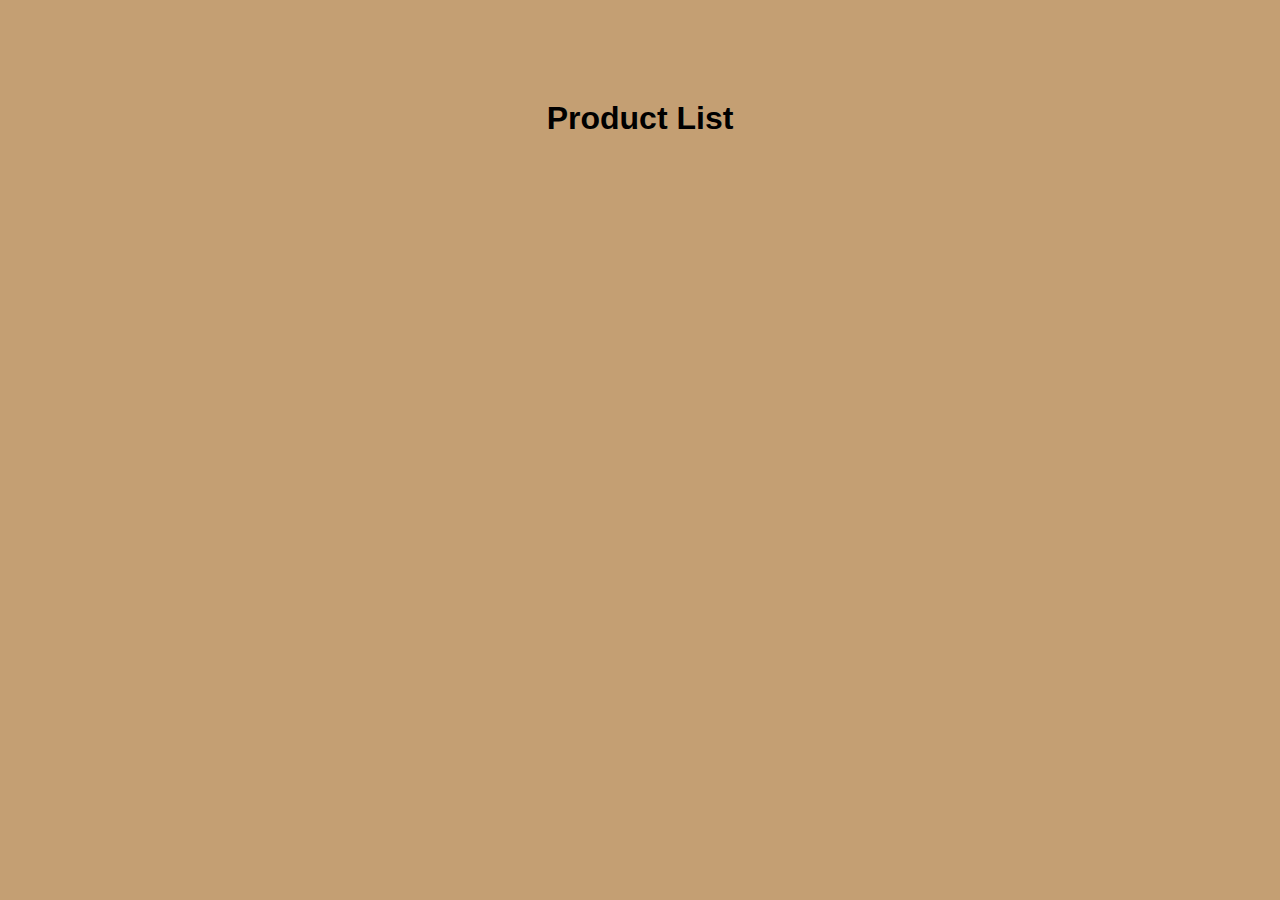
==== home.html @ 6300c14f "Initial commit" ====
<!DOCTYPE html>
<html lang="en">
<head>
    <meta charset="UTF-8">
    <meta name="viewport" content="width=device-width, initial-scale=1.0">
    <title>Home</title>
    <link rel="stylesheet" href="styles.css">
</head>
<body>
    <h1>Product List</h1>
    <div class="products-container" id="products"></div>
    <script src="home.js"></script>
</body>
</html>
---- styles.css ----
body{
    
    font-family: Arial, Helvetica, sans-serif;
    text-align: center;
    margin-top: 100px;
    background-color: rgb(196, 159, 115);
}

.container{
    width: 300px;
    margin: auto;
    padding: 20px;
    background: rgb(51, 107, 124);
    border-radius: 10px;
    box-shadow: 0px 0px 10px rgb(7, 1, 1);

}
button{
    width: 100%;
    padding: 3px;
    margin-top: 10px;
    background-color: rgb(116, 115, 106);
    border-radius: 10px;
    color: rgb(255, 250, 250);
    cursor: pointer;
}
input{
    text-decoration: none;
    border-radius: 10px;
    color:rgb(0, 0, 0);
    
}
button:hover{
    background-color: rgb(172, 95, 1);
}
p{
    font-size: 14px;
}
a{
    width: 100%;
    padding: 4px;
    margin-top: 10px;
    border-radius: 10px;
    color: rgb(0, 0, 0);
    background-color: rgb(116, 115, 106);
    text-decoration: none;
}
a:hover{
    background-color: rgb(172, 95, 1);
}


.products-container {
    display: flex;
    flex-wrap: wrap;
    justify-content: center;
    gap: 20px;
    padding: 20px;
}

.product-card {
    width: 250px;
    padding: 15px;
    border: 1px solid #ddd;
    border-radius: 10px;
    background: #fff;
    text-align: center;
    box-shadow: 2px 2px 10px rgba(0, 0, 0, 0.1);
}

.product-card img {
    width: 100px;
    height: 100px;
}

.product-card button {
    background: #ff9800;
    color: white;
    border: none;
    padding: 10px;
    margin-top: 10px;
    cursor: pointer;
    border-radius: 5px;
}

.product-card button:hover {
    background: #e68900;
}
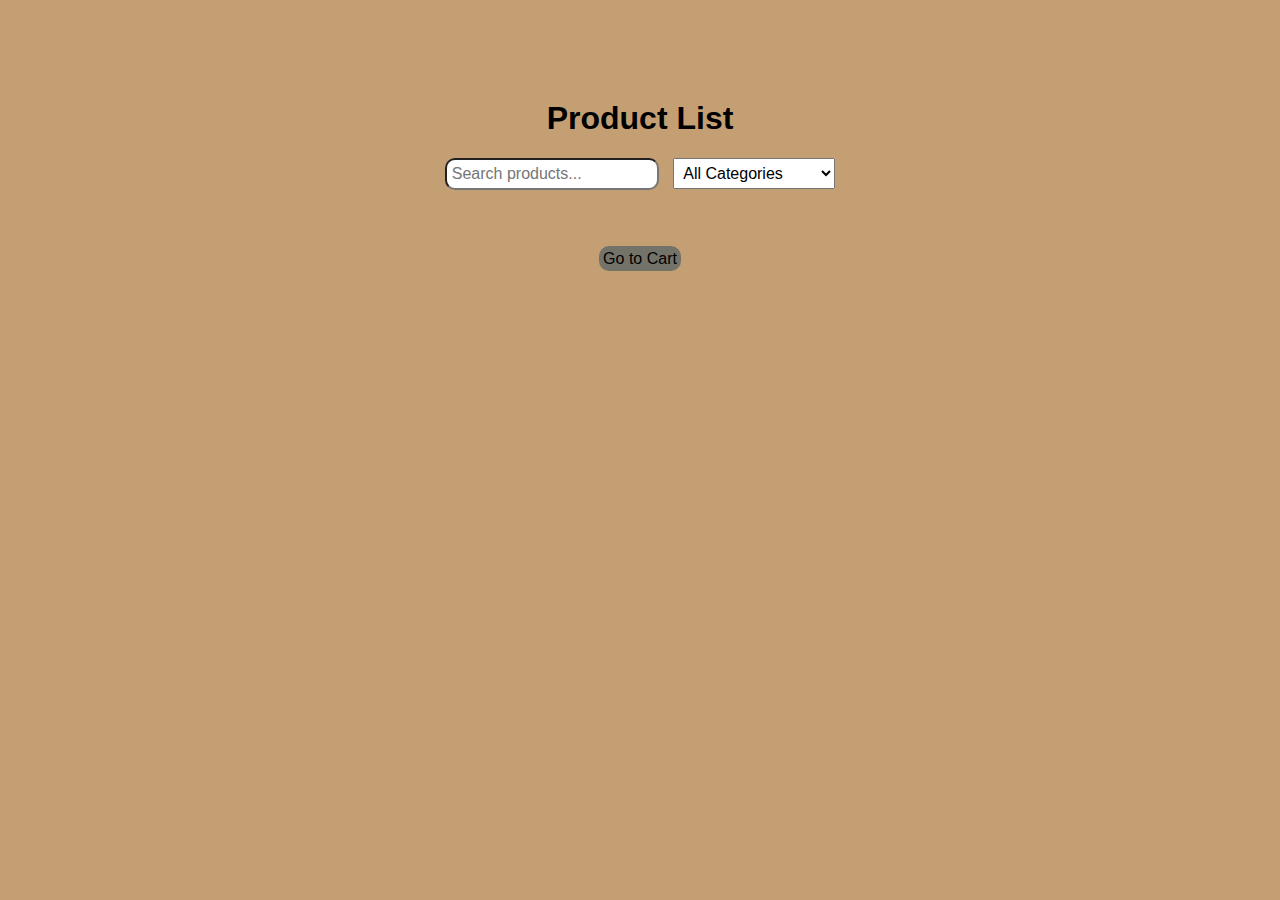
==== commit e26adbc2: "Updated homepage and API integration" ====
--- a/home.html
+++ b/home.html
@@ -3,12 +3,24 @@
 <head>
     <meta charset="UTF-8">
     <meta name="viewport" content="width=device-width, initial-scale=1.0">
-    <title>Home</title>
+    <title>Home Page</title>
     <link rel="stylesheet" href="styles.css">
 </head>
 <body>
     <h1>Product List</h1>
-    <div class="products-container" id="products"></div>
+    <div class="search-filter">
+        <input type="text" id="search-bar" placeholder="Search products...">
+        <select id="category-filter">
+            <option value="">All Categories</option>
+            <option value="electronics">Electronics</option>
+            <option value="clothing">Clothing</option>
+            <option value="jewelery">Jewelry</option>
+            <option value="men's clothing">Men's Clothing</option>
+            <option value="women's clothing">Women's Clothing</option>
+        </select>
+    </div>
+    <div id="product-list"></div>
+    <a href="cart.html">Go to Cart</a>
     <script src="home.js"></script>
 </body>
 </html>--- a/styles.css
+++ b/styles.css
@@ -1,21 +1,20 @@
-body{
-    
+body {
     font-family: Arial, Helvetica, sans-serif;
     text-align: center;
     margin-top: 100px;
     background-color: rgb(196, 159, 115);
 }
 
-.container{
+.container {
     width: 300px;
     margin: auto;
     padding: 20px;
     background: rgb(51, 107, 124);
     border-radius: 10px;
     box-shadow: 0px 0px 10px rgb(7, 1, 1);
+}
 
-}
-button{
+button {
     width: 100%;
     padding: 3px;
     margin-top: 10px;
@@ -24,19 +23,22 @@
     color: rgb(255, 250, 250);
     cursor: pointer;
 }
-input{
+
+input {
     text-decoration: none;
     border-radius: 10px;
-    color:rgb(0, 0, 0);
-    
+    color: rgb(0, 0, 0);
 }
-button:hover{
+
+button:hover {
     background-color: rgb(172, 95, 1);
 }
-p{
+
+p {
     font-size: 14px;
 }
-a{
+
+a {
     width: 100%;
     padding: 4px;
     margin-top: 10px;
@@ -45,12 +47,13 @@
     background-color: rgb(116, 115, 106);
     text-decoration: none;
 }
-a:hover{
+
+a:hover {
     background-color: rgb(172, 95, 1);
 }
 
-
-.products-container {
+/* Additional Styles for Home Page */
+#product-list {
     display: flex;
     flex-wrap: wrap;
     justify-content: center;
@@ -59,30 +62,55 @@
 }
 
 .product-card {
-    width: 250px;
-    padding: 15px;
+    background-color: white;
     border: 1px solid #ddd;
-    border-radius: 10px;
-    background: #fff;
+    border-radius: 4px;
+    box-shadow: 0 2px 4px rgba(0, 0, 0, 0.1);
+    padding: 10px;
+    width: 200px;
     text-align: center;
-    box-shadow: 2px 2px 10px rgba(0, 0, 0, 0.1);
 }
 
 .product-card img {
-    width: 100px;
-    height: 100px;
+    max-width: 100%;
+    height: auto;
+}
+
+.product-card h2 {
+    font-size: 1.2em;
+    margin: 10px 0;
+}
+
+.product-card p {
+    margin: 5px 0;
 }
 
 .product-card button {
-    background: #ff9800;
+    background-color: rgb(116, 115, 106);
     color: white;
     border: none;
-    padding: 10px;
+    padding: 5px 10px;
+    border-radius: 5px;
+    cursor: pointer;
     margin-top: 10px;
-    cursor: pointer;
-    border-radius: 5px;
 }
 
 .product-card button:hover {
-    background: #e68900;
+    background-color: rgb(172, 95, 1);
+}
+
+.search-filter {
+    margin: 20px;
+}
+
+#search-bar {
+    padding: 5px;
+    font-size: 1em;
+    width: 200px;
+    margin-right: 10px;
+}
+
+#category-filter {
+    padding: 5px;
+    font-size: 1em;
 }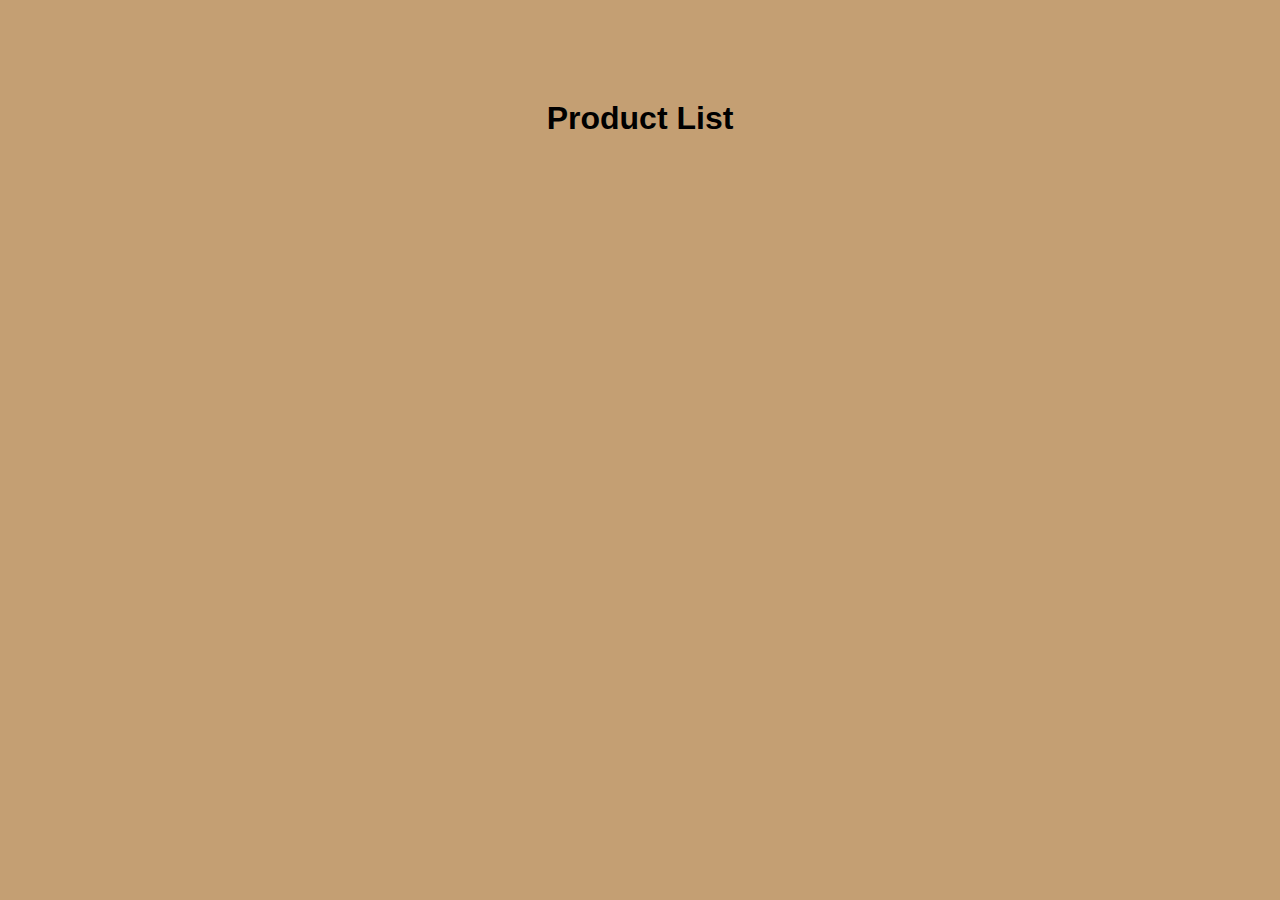
==== commit ac0b5234: "Updated homepage UI and fixed login issue" ====
--- a/home.html
+++ b/home.html
@@ -3,24 +3,12 @@
 <head>
     <meta charset="UTF-8">
     <meta name="viewport" content="width=device-width, initial-scale=1.0">
-    <title>Home Page</title>
+    <title>Home</title>
     <link rel="stylesheet" href="styles.css">
 </head>
 <body>
     <h1>Product List</h1>
-    <div class="search-filter">
-        <input type="text" id="search-bar" placeholder="Search products...">
-        <select id="category-filter">
-            <option value="">All Categories</option>
-            <option value="electronics">Electronics</option>
-            <option value="clothing">Clothing</option>
-            <option value="jewelery">Jewelry</option>
-            <option value="men's clothing">Men's Clothing</option>
-            <option value="women's clothing">Women's Clothing</option>
-        </select>
-    </div>
-    <div id="product-list"></div>
-    <a href="cart.html">Go to Cart</a>
-    <script src="home.js"></script>
+    <div class="products-container" id="products"></div>
+    <script src="/home.js"></script>
 </body>
 </html>